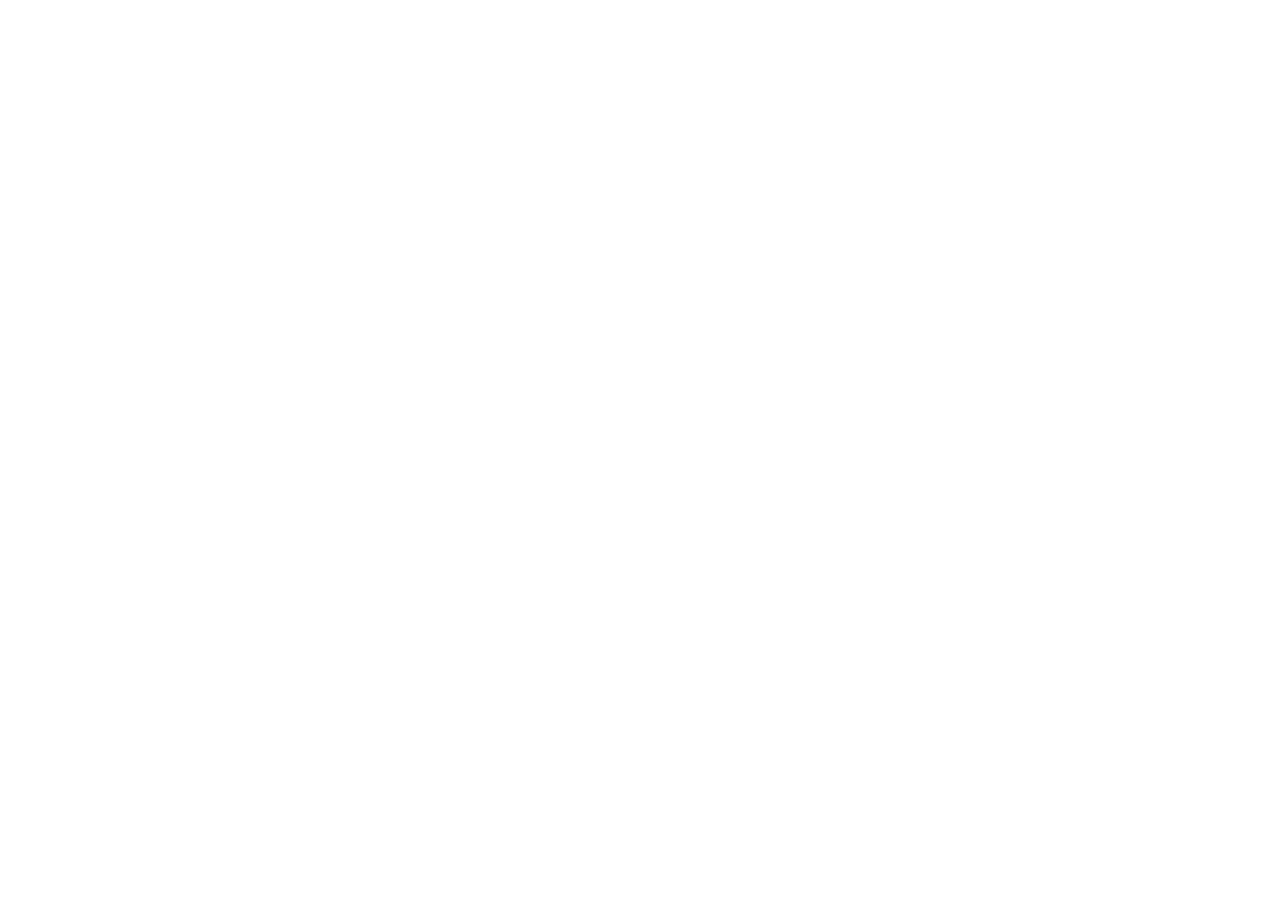
==== biography.html @ d4ba9a6b "home page" ====
<!DOCTYPE html>
<html lang="en">
<head>
    <meta charset="UTF-8">
    <meta name="viewport" content="width=device-width, initial-scale=1.0">
    <meta http-equiv="X-UA-Compatible" content="ie=edge">
    <title>The Life of Gru</title>
</head>
<style>
    
</style>
<body>
    <p>

    </p>
</body>
</html>
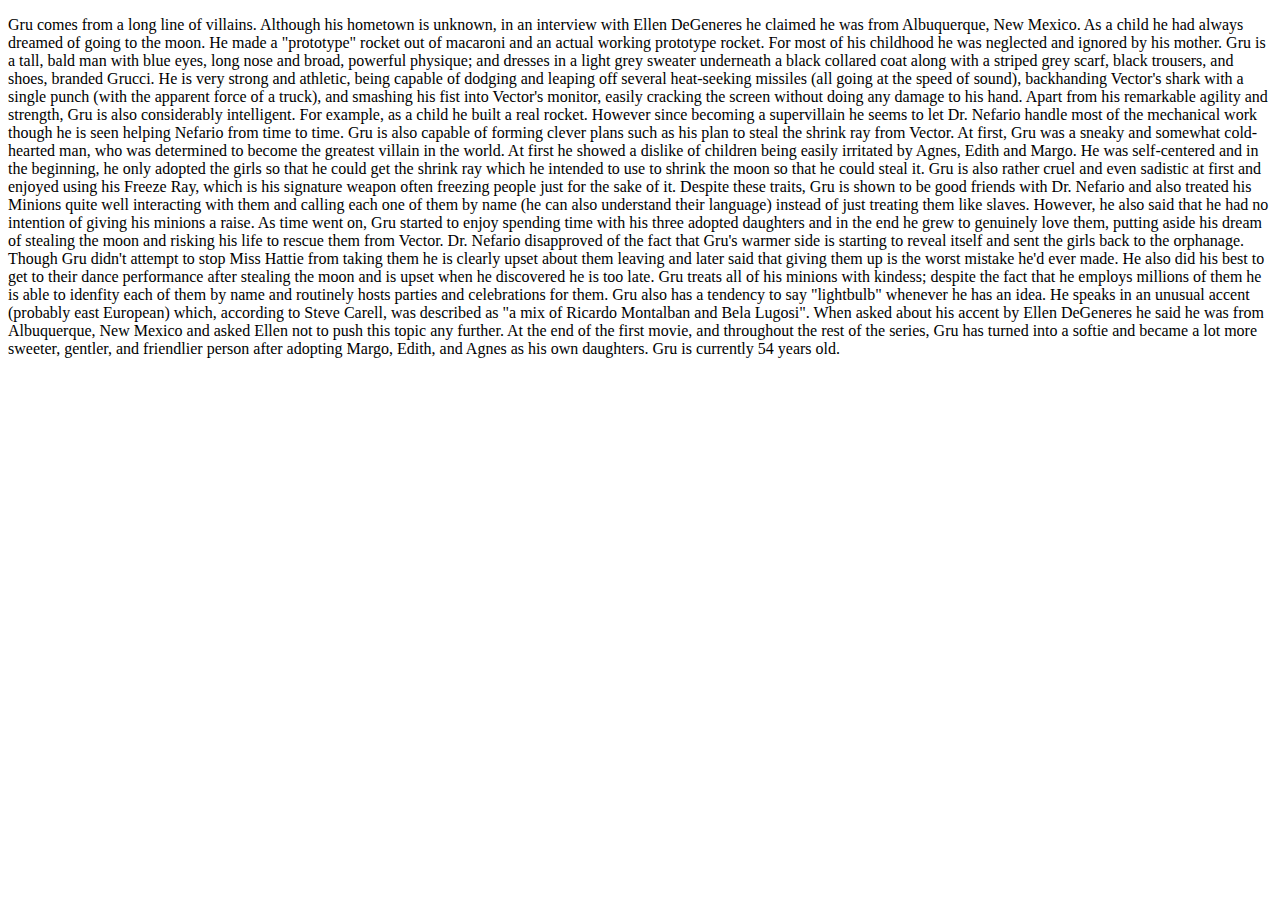
==== commit cc3465d9: "Update biography.html" ====
--- a/biography.html
+++ b/biography.html
@@ -10,8 +10,25 @@
     
 </style>
 <body>
-    <p>
+    <p>Gru comes from a long line of villains. Although his hometown is unknown, in an interview with Ellen DeGeneres he claimed he was from Albuquerque, New Mexico.
+    As a child he had always dreamed of going to the moon. He made a "prototype" rocket out of macaroni and an actual working prototype rocket. For most of his childhood he was neglected and ignored by his mother.
+    Gru is a tall, bald man with blue eyes, long nose and broad, powerful physique; and dresses in a light grey sweater underneath a black collared coat along with a striped grey scarf, black trousers, and shoes, branded Grucci.
+
+He is very strong and athletic, being capable of dodging and leaping off several heat-seeking missiles (all going at the speed of sound), backhanding Vector's shark with a single punch (with the apparent force of a truck), and smashing his fist into Vector's monitor, easily cracking the screen without doing any damage to his hand.
+
+Apart from his remarkable agility and strength, Gru is also considerably intelligent. For example, as a child he built a real rocket. However since becoming a supervillain he seems to let Dr. Nefario handle most of the mechanical work though he is seen helping Nefario from time to time. Gru is also capable of forming clever plans such as his plan to steal the shrink ray from Vector.
+At first, Gru was a sneaky and somewhat cold-hearted man, who was determined to become the greatest villain in the world. At first he showed a dislike of children being easily irritated by Agnes, Edith and Margo. He was self-centered and in the beginning, he only adopted the girls so that he could get the shrink ray which he intended to use to shrink the moon so that he could steal it.
+
+Gru is also rather cruel and even sadistic at first and enjoyed using his Freeze Ray, which is his signature weapon often freezing people just for the sake of it. Despite these traits, Gru is shown to be good friends with Dr. Nefario and also treated his Minions quite well interacting with them and calling each one of them by name (he can also understand their language) instead of just treating them like slaves. However, he also said that he had no intention of giving his minions a raise.
+
+As time went on, Gru started to enjoy spending time with his three adopted daughters and in the end he grew to genuinely love them, putting aside his dream of stealing the moon and risking his life to rescue them from Vector. Dr. Nefario disapproved of the fact that Gru's warmer side is starting to reveal itself and sent the girls back to the orphanage. Though Gru didn't attempt to stop Miss Hattie from taking them he is clearly upset about them leaving and later said that giving them up is the worst mistake he'd ever made. He also did his best to get to their dance performance after stealing the moon and is upset when he discovered he is too late.
+
+Gru treats all of his minions with kindess; despite the fact that he employs millions of them he is able to idenfity each of them by name and routinely hosts parties and celebrations for them.
+
+Gru also has a tendency to say "lightbulb" whenever he has an idea. He speaks in an unusual accent (probably east European) which, according to Steve Carell, was described as "a mix of Ricardo Montalban and Bela Lugosi". When asked about his accent by Ellen DeGeneres he said he was from Albuquerque, New Mexico and asked Ellen not to push this topic any further.
+
+At the end of the first movie, and throughout the rest of the series, Gru has turned into a softie and became a lot more sweeter, gentler, and friendlier person after adopting Margo, Edith, and Agnes as his own daughters. Gru is currently 54 years old.
 
     </p>
 </body>
-</html>+</html>
